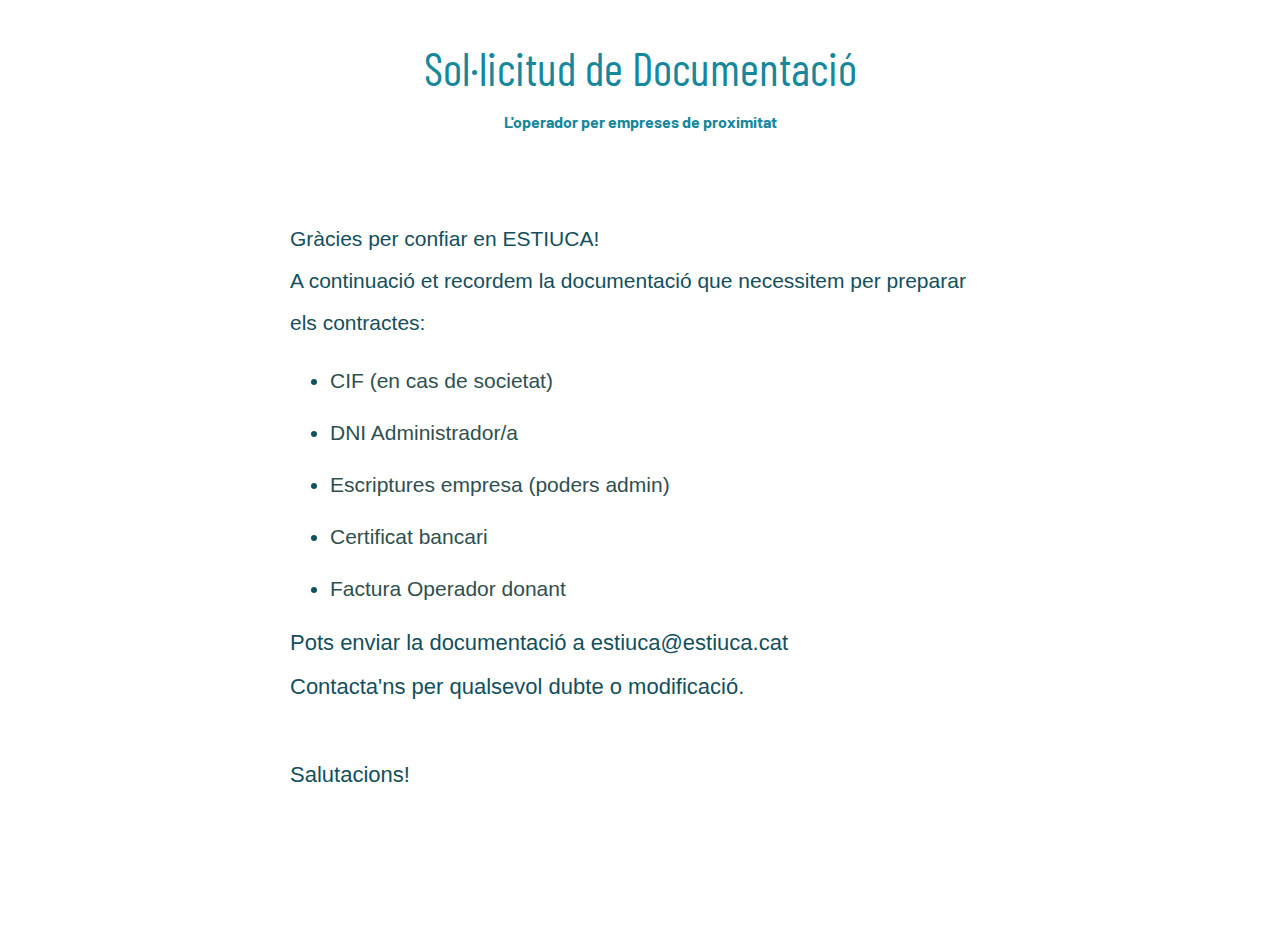
==== DOCUMENTACIÓ.html @ 69e84c5d "Add files via upload" ====
<!DOCTYPE html PUBLIC "-//W3C//DTD XHTML 1.0 Transitional//EN" "http://www.w3.org/TR/xhtml1/DTD/xhtml1-transitional.dtd">
<html dir="ltr" xmlns="http://www.w3.org/1999/xhtml" xmlns:o="urn:schemas-microsoft-com:office:office" lang="und" style="font-family:arial, 'helvetica neue', helvetica, sans-serif">
 <head>
  <meta charset="UTF-8">
  <meta content="width=device-width, initial-scale=1" name="viewport">
  <meta name="x-apple-disable-message-reformatting">
  <meta http-equiv="X-UA-Compatible" content="IE=edge">
  <meta content="telephone=no" name="format-detection">
  <title>Plantilla Welcome</title><!--[if (mso 16)]>
    <style type="text/css">
    a {text-decoration: none;}
    </style>
    <![endif]--><!--[if gte mso 9]><style>sup { font-size: 100% !important; }</style><![endif]--><!--[if gte mso 9]>
<xml>
    <o:OfficeDocumentSettings>
    <o:AllowPNG></o:AllowPNG>
    <o:PixelsPerInch>96</o:PixelsPerInch>
    </o:OfficeDocumentSettings>
</xml>
<![endif]--><!--[if !mso]><!-- -->
  <link href="https://fonts.googleapis.com/css2?family=Barlow&display=swap" rel="stylesheet">
  <link href="https://fonts.googleapis.com/css2?family=Barlow+Condensed&display=swap" rel="stylesheet"><!--<![endif]-->
  <style type="text/css">
.rollover div {
	font-size:0;
}
.rollover:hover .rollover-first {
	max-height:0px!important;
	display:none!important;
}
.rollover:hover .rollover-second {
	max-height:none!important;
	display:block!important;
}
#outlook a {
	padding:0;
}
.es-button {
	mso-style-priority:100!important;
	text-decoration:none!important;
}
a[x-apple-data-detectors] {
	color:inherit!important;
	text-decoration:none!important;
	font-size:inherit!important;
	font-family:inherit!important;
	font-weight:inherit!important;
	line-height:inherit!important;
}
.es-desk-hidden {
	display:none;
	float:left;
	overflow:hidden;
	width:0;
	max-height:0;
	line-height:0;
	mso-hide:all;
}
@media only screen and (max-width:600px) {p, ul li, ol li, a { line-height:150%!important } h1, h2, h3, h1 a, h2 a, h3 a { line-height:120% } h1 { font-size:46px!important; text-align:left } h2 { font-size:28px!important; text-align:left } h3 { font-size:20px!important; text-align:center } .es-header-body h1 a, .es-content-body h1 a, .es-footer-body h1 a { font-size:46px!important; text-align:left } .es-header-body h2 a, .es-content-body h2 a, .es-footer-body h2 a { font-size:28px!important; text-align:left } .es-header-body h3 a, .es-content-body h3 a, .es-footer-body h3 a { font-size:20px!important; text-align:center } .es-menu td a { font-size:12px!important } .es-header-body p, .es-header-body ul li, .es-header-body ol li, .es-header-body a { font-size:14px!important } .es-content-body p, .es-content-body ul li, .es-content-body ol li, .es-content-body a { font-size:14px!important } .es-footer-body p, .es-footer-body ul li, .es-footer-body ol li, .es-footer-body a { font-size:14px!important } .es-infoblock p, .es-infoblock ul li, .es-infoblock ol li, .es-infoblock a { font-size:12px!important } *[class="gmail-fix"] { display:none!important } .es-m-txt-c, .es-m-txt-c h1, .es-m-txt-c h2, .es-m-txt-c h3 { text-align:center!important } .es-m-txt-r, .es-m-txt-r h1, .es-m-txt-r h2, .es-m-txt-r h3 { text-align:right!important } .es-m-txt-l, .es-m-txt-l h1, .es-m-txt-l h2, .es-m-txt-l h3 { text-align:left!important } .es-m-txt-r img, .es-m-txt-c img, .es-m-txt-l img { display:inline!important } .es-button-border { display:inline-block!important } a.es-button, button.es-button { font-size:18px!important; display:inline-block!important } .es-adaptive table, .es-left, .es-right { width:100%!important } .es-content table, .es-header table, .es-footer table, .es-content, .es-footer, .es-header { width:100%!important; max-width:600px!important } .es-adapt-td { display:block!important; width:100%!important } .adapt-img { width:100%!important; height:auto!important } .es-m-p0 { padding:0!important } .es-m-p0r { padding-right:0!important } .es-m-p0l { padding-left:0!important } .es-m-p0t { padding-top:0!important } .es-m-p0b { padding-bottom:0!important } .es-m-p20b { padding-bottom:20px!important } .es-mobile-hidden, .es-hidden { display:none!important } tr.es-desk-hidden, td.es-desk-hidden, table.es-desk-hidden { width:auto!important; overflow:visible!important; float:none!important; max-height:inherit!important; line-height:inherit!important } tr.es-desk-hidden { display:table-row!important } table.es-desk-hidden { display:table!important } td.es-desk-menu-hidden { display:table-cell!important } .es-menu td { width:1%!important } table.es-table-not-adapt, .esd-block-html table { width:auto!important } table.es-social { display:inline-block!important } table.es-social td { display:inline-block!important } .es-desk-hidden { display:table-row!important; width:auto!important; overflow:visible!important; max-height:inherit!important } .es-m-p5 { padding:5px!important } .es-m-p5t { padding-top:5px!important } .es-m-p5b { padding-bottom:5px!important } .es-m-p5r { padding-right:5px!important } .es-m-p5l { padding-left:5px!important } .es-m-p10 { padding:10px!important } .es-m-p10t { padding-top:10px!important } .es-m-p10b { padding-bottom:10px!important } .es-m-p10r { padding-right:10px!important } .es-m-p10l { padding-left:10px!important } .es-m-p15 { padding:15px!important } .es-m-p15t { padding-top:15px!important } .es-m-p15b { padding-bottom:15px!important } .es-m-p15r { padding-right:15px!important } .es-m-p15l { padding-left:15px!important } .es-m-p20 { padding:20px!important } .es-m-p20t { padding-top:20px!important } .es-m-p20r { padding-right:20px!important } .es-m-p20l { padding-left:20px!important } .es-m-p25 { padding:25px!important } .es-m-p25t { padding-top:25px!important } .es-m-p25b { padding-bottom:25px!important } .es-m-p25r { padding-right:25px!important } .es-m-p25l { padding-left:25px!important } .es-m-p30 { padding:30px!important } .es-m-p30t { padding-top:30px!important } .es-m-p30b { padding-bottom:30px!important } .es-m-p30r { padding-right:30px!important } .es-m-p30l { padding-left:30px!important } .es-m-p35 { padding:35px!important } .es-m-p35t { padding-top:35px!important } .es-m-p35b { padding-bottom:35px!important } .es-m-p35r { padding-right:35px!important } .es-m-p35l { padding-left:35px!important } .es-m-p40 { padding:40px!important } .es-m-p40t { padding-top:40px!important } .es-m-p40b { padding-bottom:40px!important } .es-m-p40r { padding-right:40px!important } .es-m-p40l { padding-left:40px!important } .h-auto { height:auto!important } }
</style>
 </head>
 <body style="width:100%;font-family:arial, 'helvetica neue', helvetica, sans-serif;-webkit-text-size-adjust:100%;-ms-text-size-adjust:100%;padding:0;Margin:0">
  <div dir="ltr" class="es-wrapper-color" lang="und" style="background-color:#FFFFFF"><!--[if gte mso 9]>
			<v:background xmlns:v="urn:schemas-microsoft-com:vml" fill="t">
				<v:fill type="tile" color="#ffffff"></v:fill>
			</v:background>
		<![endif]-->
   <table class="es-wrapper" width="100%" cellspacing="0" cellpadding="0" style="mso-table-lspace:0pt;mso-table-rspace:0pt;border-collapse:collapse;border-spacing:0px;padding:0;Margin:0;width:100%;height:100%;background-repeat:repeat;background-position:center top;background-color:#FFFFFF">
     <tr>
      <td valign="top" style="padding:0;Margin:0">
       <table cellpadding="0" cellspacing="0" class="es-header" align="center" style="mso-table-lspace:0pt;mso-table-rspace:0pt;border-collapse:collapse;border-spacing:0px;table-layout:fixed !important;width:100%;background-color:transparent;background-repeat:repeat;background-position:center top">
         <tr>
          <td align="center" style="padding:0;Margin:0">
           <table class="es-header-body" align="center" cellpadding="0" cellspacing="0" style="mso-table-lspace:0pt;mso-table-rspace:0pt;border-collapse:collapse;border-spacing:0px;background-color:transparent;width:700px">
             <tr>
              <td class="es-m-p20r es-m-p20l" align="left" style="padding:0;Margin:0;padding-top:20px">
               <table cellpadding="0" cellspacing="0" width="100%" style="mso-table-lspace:0pt;mso-table-rspace:0pt;border-collapse:collapse;border-spacing:0px">
                 <tr>
                  <td class="es-m-p0r" valign="top" align="center" style="padding:0;Margin:0;width:700px">
                   <table cellpadding="0" cellspacing="0" width="100%" style="mso-table-lspace:0pt;mso-table-rspace:0pt;border-collapse:collapse;border-spacing:0px">
                     <tr>
                      <td align="center" style="padding:0;Margin:0;font-size:0px"><a target="_blank" href="https://estiuca.cat" style="-webkit-text-size-adjust:none;-ms-text-size-adjust:none;mso-line-height-rule:exactly;text-decoration:underline;color:#E2CFEA;font-size:14px"><img class="adapt-img" src="https://djxzcv.stripocdn.email/content/guids/CABINET_3359c337638b12877415a0752ae04ed259ef4a085d87299feb86ae68a7d6a1dd/images/estiucacap.PNG" alt style="display:block;border:0;outline:none;text-decoration:none;-ms-interpolation-mode:bicubic" width="700"></a></td>
                     </tr>
                   </table></td>
                 </tr>
               </table></td>
             </tr>
           </table></td>
         </tr>
       </table>
       <table class="es-content" cellspacing="0" cellpadding="0" align="center" style="mso-table-lspace:0pt;mso-table-rspace:0pt;border-collapse:collapse;border-spacing:0px;table-layout:fixed !important;width:100%">
         <tr>
          <td align="center" style="padding:0;Margin:0">
           <table class="es-content-body" cellspacing="0" cellpadding="0" align="center" style="mso-table-lspace:0pt;mso-table-rspace:0pt;border-collapse:collapse;border-spacing:0px;background-color:transparent;width:700px">
             <tr>
              <td class="es-m-p10b es-m-p20r es-m-p20l" align="left" style="padding:0;Margin:0;padding-top:20px">
               <table width="100%" cellspacing="0" cellpadding="0" style="mso-table-lspace:0pt;mso-table-rspace:0pt;border-collapse:collapse;border-spacing:0px">
                 <tr>
                  <td class="es-m-p0r es-m-p20b" valign="top" align="center" style="padding:0;Margin:0;width:700px">
                   <table width="100%" cellspacing="0" cellpadding="0" style="mso-table-lspace:0pt;mso-table-rspace:0pt;border-collapse:collapse;border-spacing:0px">
                     <tr>
                      <td align="center" class="es-m-txt-c" style="padding:0;Margin:0"><h1 style="Margin:0;line-height:55px;mso-line-height-rule:exactly;font-family:'Barlow Condensed', Arial, sans-serif;font-size:46px;font-style:normal;font-weight:normal;color:#17879b">Sol·licitud de Documentació</h1></td>
                     </tr>
                     <tr>
                      <td align="center" class="es-m-txt-c es-m-p10r es-m-p10l" style="Margin:0;padding-bottom:10px;padding-top:15px;padding-left:40px;padding-right:40px"><p style="Margin:0;-webkit-text-size-adjust:none;-ms-text-size-adjust:none;mso-line-height-rule:exactly;font-family:Barlow, sans-serif;line-height:24px;color:#17879b;font-size:16px"><strong>L'operador per empreses de proximitat</strong></p></td>
                     </tr>
                   </table></td>
                 </tr>
               </table></td>
             </tr>
             <tr>
              <td class="es-m-p20r es-m-p20l" align="left" style="padding:0;Margin:0;padding-top:30px;padding-bottom:30px">
               <table cellpadding="0" cellspacing="0" width="100%" style="mso-table-lspace:0pt;mso-table-rspace:0pt;border-collapse:collapse;border-spacing:0px">
                 <tr>
                  <td align="center" valign="top" style="padding:0;Margin:0;width:700px">
                   <table cellpadding="0" cellspacing="0" width="100%" style="mso-table-lspace:0pt;mso-table-rspace:0pt;border-collapse:separate;border-spacing:0px;border-radius:10px">
                     <tr>
                      <td align="left" class="es-m-txt-l" style="padding:0;Margin:0"><h2 style="Margin:0;line-height:44px;mso-line-height-rule:exactly;font-family:-apple-system, blinkmacsystemfont, 'segoe ui', roboto, helvetica, arial, sans-serif, 'apple color emoji', 'segoe ui emoji', 'segoe ui symbol';font-size:22px;font-style:normal;font-weight:normal;color:#134f5c;text-align:left"><br></h2><p style="Margin:0;-webkit-text-size-adjust:none;-ms-text-size-adjust:none;mso-line-height-rule:exactly;font-family:-apple-system, blinkmacsystemfont, 'segoe ui', roboto, helvetica, arial, sans-serif, 'apple color emoji', 'segoe ui emoji', 'segoe ui symbol';line-height:42px;color:#134f5c;font-size:21px">Gràcies per confiar en ESTIUCA!</p><p style="Margin:0;-webkit-text-size-adjust:none;-ms-text-size-adjust:none;mso-line-height-rule:exactly;font-family:-apple-system, blinkmacsystemfont, 'segoe ui', roboto, helvetica, arial, sans-serif, 'apple color emoji', 'segoe ui emoji', 'segoe ui symbol';line-height:42px;color:#134f5c;font-size:21px">A continuació et recordem la documentació que necessitem per preparar els contractes:</p>
                       <ul>
                        <li style="-webkit-text-size-adjust:none;-ms-text-size-adjust:none;mso-line-height-rule:exactly;font-family:-apple-system, blinkmacsystemfont, 'segoe ui', roboto, helvetica, arial, sans-serif, 'apple color emoji', 'segoe ui emoji', 'segoe ui symbol';line-height:42px;Margin-bottom:15px;margin-left:0;color:#134f5c;font-size:21px"><p style="Margin:0;-webkit-text-size-adjust:none;-ms-text-size-adjust:none;mso-line-height-rule:exactly;font-family:-apple-system, blinkmacsystemfont, 'segoe ui', roboto, helvetica, arial, sans-serif, 'apple color emoji', 'segoe ui emoji', 'segoe ui symbol';line-height:32px;color:#2f4f4f;font-size:21px">CIF (en cas de societat)</p></li>
                        <li style="-webkit-text-size-adjust:none;-ms-text-size-adjust:none;mso-line-height-rule:exactly;font-family:-apple-system, blinkmacsystemfont, 'segoe ui', roboto, helvetica, arial, sans-serif, 'apple color emoji', 'segoe ui emoji', 'segoe ui symbol';line-height:42px;Margin-bottom:15px;margin-left:0;color:#134f5c;font-size:21px"><p style="Margin:0;-webkit-text-size-adjust:none;-ms-text-size-adjust:none;mso-line-height-rule:exactly;font-family:-apple-system, blinkmacsystemfont, 'segoe ui', roboto, helvetica, arial, sans-serif, 'apple color emoji', 'segoe ui emoji', 'segoe ui symbol';line-height:32px;color:#2f4f4f;font-size:21px">DNI Administrador/a</p></li>
                        <li style="-webkit-text-size-adjust:none;-ms-text-size-adjust:none;mso-line-height-rule:exactly;font-family:-apple-system, blinkmacsystemfont, 'segoe ui', roboto, helvetica, arial, sans-serif, 'apple color emoji', 'segoe ui emoji', 'segoe ui symbol';line-height:42px;Margin-bottom:15px;margin-left:0;color:#134f5c;font-size:21px"><p style="Margin:0;-webkit-text-size-adjust:none;-ms-text-size-adjust:none;mso-line-height-rule:exactly;font-family:-apple-system, blinkmacsystemfont, 'segoe ui', roboto, helvetica, arial, sans-serif, 'apple color emoji', 'segoe ui emoji', 'segoe ui symbol';line-height:32px;color:#2f4f4f;font-size:21px">Escriptures empresa (poders admin)</p></li>
                        <li style="-webkit-text-size-adjust:none;-ms-text-size-adjust:none;mso-line-height-rule:exactly;font-family:-apple-system, blinkmacsystemfont, 'segoe ui', roboto, helvetica, arial, sans-serif, 'apple color emoji', 'segoe ui emoji', 'segoe ui symbol';line-height:42px;Margin-bottom:15px;margin-left:0;color:#134f5c;font-size:21px"><p style="Margin:0;-webkit-text-size-adjust:none;-ms-text-size-adjust:none;mso-line-height-rule:exactly;font-family:-apple-system, blinkmacsystemfont, 'segoe ui', roboto, helvetica, arial, sans-serif, 'apple color emoji', 'segoe ui emoji', 'segoe ui symbol';line-height:32px;color:#2f4f4f;font-size:21px">Certificat bancari</p></li>
                        <li style="-webkit-text-size-adjust:none;-ms-text-size-adjust:none;mso-line-height-rule:exactly;font-family:-apple-system, blinkmacsystemfont, 'segoe ui', roboto, helvetica, arial, sans-serif, 'apple color emoji', 'segoe ui emoji', 'segoe ui symbol';line-height:42px;Margin-bottom:15px;margin-left:0;color:#134f5c;font-size:21px"><p style="Margin:0;-webkit-text-size-adjust:none;-ms-text-size-adjust:none;mso-line-height-rule:exactly;font-family:-apple-system, blinkmacsystemfont, 'segoe ui', roboto, helvetica, arial, sans-serif, 'apple color emoji', 'segoe ui emoji', 'segoe ui symbol';line-height:32px;color:#2f4f4f;font-size:21px">Factura Operador donant</p></li>
                       </ul><p style="Margin:0;-webkit-text-size-adjust:none;-ms-text-size-adjust:none;mso-line-height-rule:exactly;font-family:-apple-system, blinkmacsystemfont, 'segoe ui', roboto, helvetica, arial, sans-serif, 'apple color emoji', 'segoe ui emoji', 'segoe ui symbol';line-height:44px;color:#134f5c;font-size:22px">Pots enviar la documentació a estiuca@estiuca.cat</p><p style="Margin:0;-webkit-text-size-adjust:none;-ms-text-size-adjust:none;mso-line-height-rule:exactly;font-family:-apple-system, blinkmacsystemfont, 'segoe ui', roboto, helvetica, arial, sans-serif, 'apple color emoji', 'segoe ui emoji', 'segoe ui symbol';line-height:44px;color:#134f5c;font-size:22px">Contacta'ns per qualsevol dubte o modificació.</p><p style="Margin:0;-webkit-text-size-adjust:none;-ms-text-size-adjust:none;mso-line-height-rule:exactly;font-family:-apple-system, blinkmacsystemfont, 'segoe ui', roboto, helvetica, arial, sans-serif, 'apple color emoji', 'segoe ui emoji', 'segoe ui symbol';line-height:44px;color:#134f5c;font-size:22px"><br></p><p style="Margin:0;-webkit-text-size-adjust:none;-ms-text-size-adjust:none;mso-line-height-rule:exactly;font-family:-apple-system, blinkmacsystemfont, 'segoe ui', roboto, helvetica, arial, sans-serif, 'apple color emoji', 'segoe ui emoji', 'segoe ui symbol';line-height:44px;color:#134f5c;font-size:22px">Salutacions!</p></td>
                     </tr>
                     <tr>
                      <td align="center" style="padding:0;Margin:0;padding-top:15px;padding-bottom:15px;font-size:0">
                       <table border="0" width="100%" height="100%" cellpadding="0" cellspacing="0" style="mso-table-lspace:0pt;mso-table-rspace:0pt;border-collapse:collapse;border-spacing:0px">
                         <tr>
                          <td style="padding:0;Margin:0;border-bottom:1px solid #ffffff;background:unset;height:1px;width:100%;margin:0px"></td>
                         </tr>
                       </table></td>
                     </tr>
                   </table></td>
                 </tr>
               </table></td>
             </tr>
             <tr>
              <td class="es-m-p20r es-m-p20l" align="left" style="padding:0;Margin:0;padding-bottom:40px">
               <table cellpadding="0" cellspacing="0" width="100%" style="mso-table-lspace:0pt;mso-table-rspace:0pt;border-collapse:collapse;border-spacing:0px">
                 <tr>
                  <td align="center" valign="top" style="padding:0;Margin:0;width:700px">
                   <table cellpadding="0" cellspacing="0" width="100%" style="mso-table-lspace:0pt;mso-table-rspace:0pt;border-collapse:collapse;border-spacing:0px">
                     <tr>
                      <td align="center" style="padding:0;Margin:0;font-size:0px"><img class="adapt-img" src="https://djxzcv.stripocdn.email/content/guids/CABINET_3359c337638b12877415a0752ae04ed259ef4a085d87299feb86ae68a7d6a1dd/images/generica.png" alt style="display:block;border:0;outline:none;text-decoration:none;-ms-interpolation-mode:bicubic" width="527"></td>
                     </tr>
                   </table></td>
                 </tr>
               </table></td>
             </tr>
             <tr>
              <td align="left" style="padding:0;Margin:0;padding-left:20px;padding-right:20px">
               <table cellpadding="0" cellspacing="0" width="100%" style="mso-table-lspace:0pt;mso-table-rspace:0pt;border-collapse:collapse;border-spacing:0px">
                 <tr>
                  <td align="center" valign="top" style="padding:0;Margin:0;width:660px">
                   <table cellpadding="0" cellspacing="0" width="100%" style="mso-table-lspace:0pt;mso-table-rspace:0pt;border-collapse:collapse;border-spacing:0px">
                     <tr>
                      <td align="center" height="40" style="padding:0;Margin:0"></td>
                     </tr>
                   </table></td>
                 </tr>
               </table></td>
             </tr>
           </table></td>
         </tr>
       </table></td>
     </tr>
   </table>
  </div>
 </body>
</html>
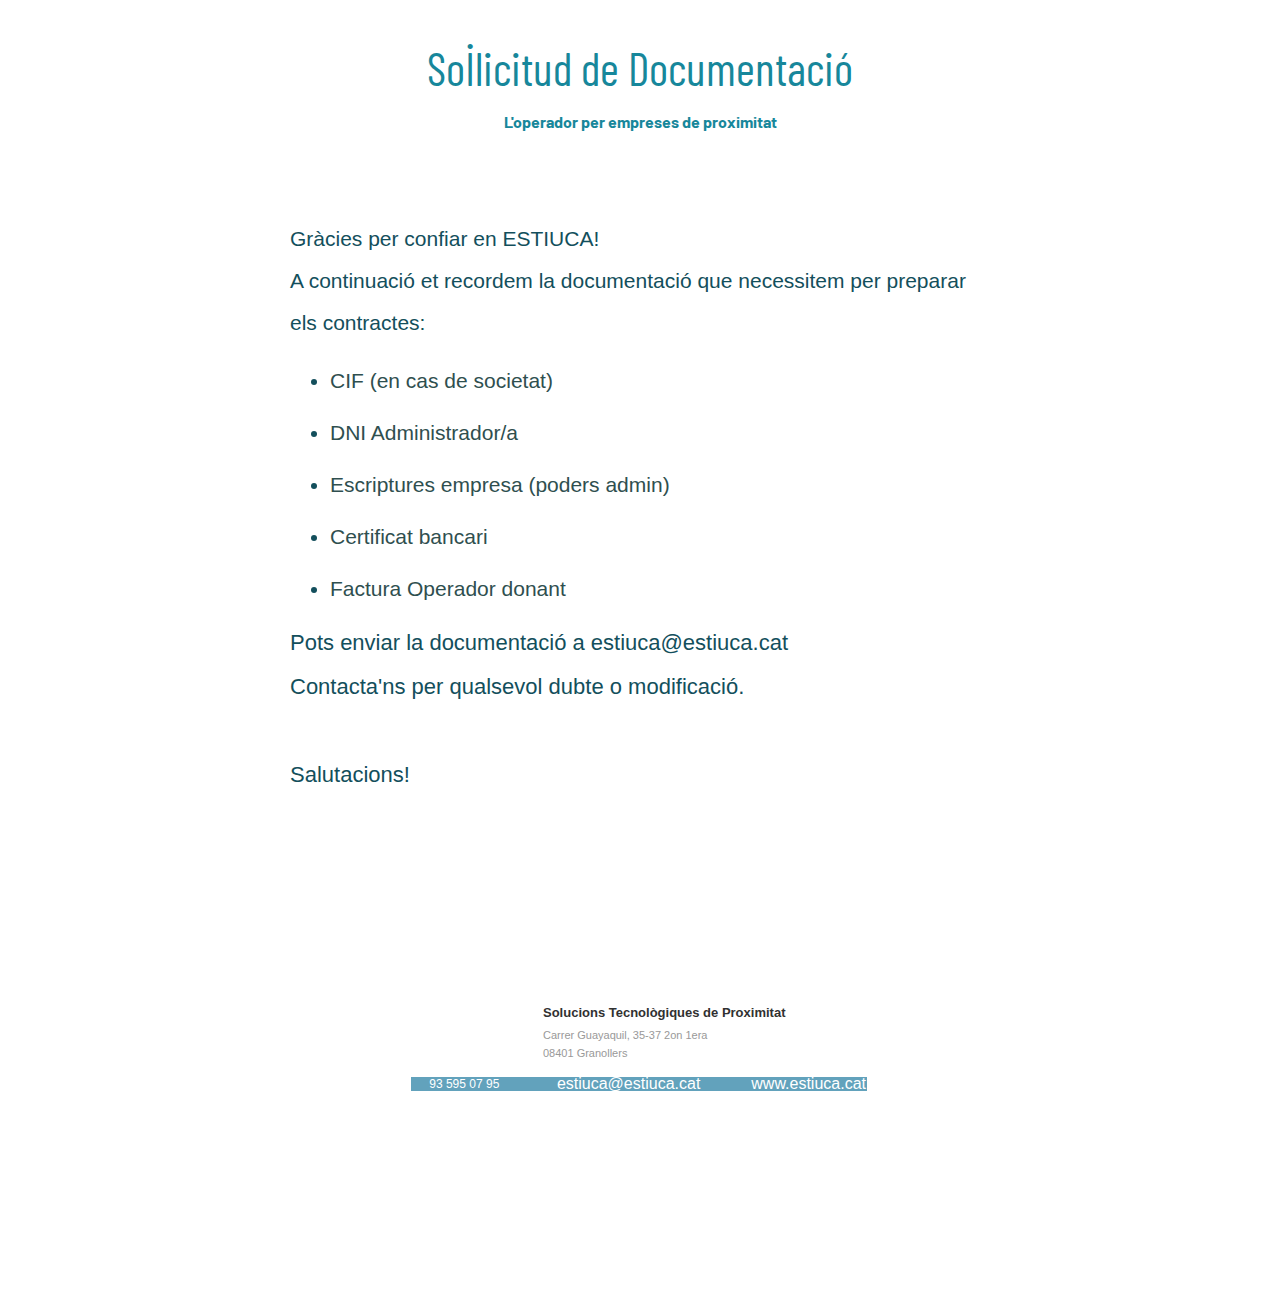
==== commit 9653c40b: "Add files via upload" ====
--- a/DOCUMENTACIÓ.html
+++ b/DOCUMENTACIÓ.html
@@ -1,5 +1,5 @@
 <!DOCTYPE html PUBLIC "-//W3C//DTD XHTML 1.0 Transitional//EN" "http://www.w3.org/TR/xhtml1/DTD/xhtml1-transitional.dtd">
-<html dir="ltr" xmlns="http://www.w3.org/1999/xhtml" xmlns:o="urn:schemas-microsoft-com:office:office" lang="und" style="font-family:arial, 'helvetica neue', helvetica, sans-serif">
+<html dir="ltr" xmlns="http://www.w3.org/1999/xhtml" xmlns:o="urn:schemas-microsoft-com:office:office" lang="ca" style="font-family:arial, 'helvetica neue', helvetica, sans-serif">
  <head>
   <meta charset="UTF-8">
   <meta content="width=device-width, initial-scale=1" name="viewport">
@@ -21,7 +21,7 @@
   <link href="https://fonts.googleapis.com/css2?family=Barlow&display=swap" rel="stylesheet">
   <link href="https://fonts.googleapis.com/css2?family=Barlow+Condensed&display=swap" rel="stylesheet"><!--<![endif]-->
   <style type="text/css">
-.rollover div {
+.rollover span {
 	font-size:0;
 }
 .rollover:hover .rollover-first {
@@ -57,10 +57,22 @@
 	mso-hide:all;
 }
 @media only screen and (max-width:600px) {p, ul li, ol li, a { line-height:150%!important } h1, h2, h3, h1 a, h2 a, h3 a { line-height:120% } h1 { font-size:46px!important; text-align:left } h2 { font-size:28px!important; text-align:left } h3 { font-size:20px!important; text-align:center } .es-header-body h1 a, .es-content-body h1 a, .es-footer-body h1 a { font-size:46px!important; text-align:left } .es-header-body h2 a, .es-content-body h2 a, .es-footer-body h2 a { font-size:28px!important; text-align:left } .es-header-body h3 a, .es-content-body h3 a, .es-footer-body h3 a { font-size:20px!important; text-align:center } .es-menu td a { font-size:12px!important } .es-header-body p, .es-header-body ul li, .es-header-body ol li, .es-header-body a { font-size:14px!important } .es-content-body p, .es-content-body ul li, .es-content-body ol li, .es-content-body a { font-size:14px!important } .es-footer-body p, .es-footer-body ul li, .es-footer-body ol li, .es-footer-body a { font-size:14px!important } .es-infoblock p, .es-infoblock ul li, .es-infoblock ol li, .es-infoblock a { font-size:12px!important } *[class="gmail-fix"] { display:none!important } .es-m-txt-c, .es-m-txt-c h1, .es-m-txt-c h2, .es-m-txt-c h3 { text-align:center!important } .es-m-txt-r, .es-m-txt-r h1, .es-m-txt-r h2, .es-m-txt-r h3 { text-align:right!important } .es-m-txt-l, .es-m-txt-l h1, .es-m-txt-l h2, .es-m-txt-l h3 { text-align:left!important } .es-m-txt-r img, .es-m-txt-c img, .es-m-txt-l img { display:inline!important } .es-button-border { display:inline-block!important } a.es-button, button.es-button { font-size:18px!important; display:inline-block!important } .es-adaptive table, .es-left, .es-right { width:100%!important } .es-content table, .es-header table, .es-footer table, .es-content, .es-footer, .es-header { width:100%!important; max-width:600px!important } .es-adapt-td { display:block!important; width:100%!important } .adapt-img { width:100%!important; height:auto!important } .es-m-p0 { padding:0!important } .es-m-p0r { padding-right:0!important } .es-m-p0l { padding-left:0!important } .es-m-p0t { padding-top:0!important } .es-m-p0b { padding-bottom:0!important } .es-m-p20b { padding-bottom:20px!important } .es-mobile-hidden, .es-hidden { display:none!important } tr.es-desk-hidden, td.es-desk-hidden, table.es-desk-hidden { width:auto!important; overflow:visible!important; float:none!important; max-height:inherit!important; line-height:inherit!important } tr.es-desk-hidden { display:table-row!important } table.es-desk-hidden { display:table!important } td.es-desk-menu-hidden { display:table-cell!important } .es-menu td { width:1%!important } table.es-table-not-adapt, .esd-block-html table { width:auto!important } table.es-social { display:inline-block!important } table.es-social td { display:inline-block!important } .es-desk-hidden { display:table-row!important; width:auto!important; overflow:visible!important; max-height:inherit!important } .es-m-p5 { padding:5px!important } .es-m-p5t { padding-top:5px!important } .es-m-p5b { padding-bottom:5px!important } .es-m-p5r { padding-right:5px!important } .es-m-p5l { padding-left:5px!important } .es-m-p10 { padding:10px!important } .es-m-p10t { padding-top:10px!important } .es-m-p10b { padding-bottom:10px!important } .es-m-p10r { padding-right:10px!important } .es-m-p10l { padding-left:10px!important } .es-m-p15 { padding:15px!important } .es-m-p15t { padding-top:15px!important } .es-m-p15b { padding-bottom:15px!important } .es-m-p15r { padding-right:15px!important } .es-m-p15l { padding-left:15px!important } .es-m-p20 { padding:20px!important } .es-m-p20t { padding-top:20px!important } .es-m-p20r { padding-right:20px!important } .es-m-p20l { padding-left:20px!important } .es-m-p25 { padding:25px!important } .es-m-p25t { padding-top:25px!important } .es-m-p25b { padding-bottom:25px!important } .es-m-p25r { padding-right:25px!important } .es-m-p25l { padding-left:25px!important } .es-m-p30 { padding:30px!important } .es-m-p30t { padding-top:30px!important } .es-m-p30b { padding-bottom:30px!important } .es-m-p30r { padding-right:30px!important } .es-m-p30l { padding-left:30px!important } .es-m-p35 { padding:35px!important } .es-m-p35t { padding-top:35px!important } .es-m-p35b { padding-bottom:35px!important } .es-m-p35r { padding-right:35px!important } .es-m-p35l { padding-left:35px!important } .es-m-p40 { padding:40px!important } .es-m-p40t { padding-top:40px!important } .es-m-p40b { padding-bottom:40px!important } .es-m-p40r { padding-right:40px!important } .es-m-p40l { padding-left:40px!important } .h-auto { height:auto!important } }
+@media screen and (max-width:384px) {.mail-message-content { width:414px!important } }
+@import url(https://fonts.googleapis.com/css?family=Montserrat);
+        /* Estilo para centrar la tabla */
+        .contenedor-centrado {
+            display: flex;
+            justify-content: center;
+            align-items: center;
+            width: 100%;
+            /* Ajusta esto según el ancho del contenedor padre */
+            height: 40vh;
+            /* Ajusta esto según la altura del contenedor padre */
+        }
 </style>
  </head>
  <body style="width:100%;font-family:arial, 'helvetica neue', helvetica, sans-serif;-webkit-text-size-adjust:100%;-ms-text-size-adjust:100%;padding:0;Margin:0">
-  <div dir="ltr" class="es-wrapper-color" lang="und" style="background-color:#FFFFFF"><!--[if gte mso 9]>
+  <div dir="ltr" class="es-wrapper-color" lang="ca" style="background-color:#FFFFFF"><!--[if gte mso 9]>
 			<v:background xmlns:v="urn:schemas-microsoft-com:vml" fill="t">
 				<v:fill type="tile" color="#ffffff"></v:fill>
 			</v:background>
@@ -143,7 +155,44 @@
                   <td align="center" valign="top" style="padding:0;Margin:0;width:700px">
                    <table cellpadding="0" cellspacing="0" width="100%" style="mso-table-lspace:0pt;mso-table-rspace:0pt;border-collapse:collapse;border-spacing:0px">
                      <tr>
-                      <td align="center" style="padding:0;Margin:0;font-size:0px"><img class="adapt-img" src="https://djxzcv.stripocdn.email/content/guids/CABINET_3359c337638b12877415a0752ae04ed259ef4a085d87299feb86ae68a7d6a1dd/images/generica.png" alt style="display:block;border:0;outline:none;text-decoration:none;-ms-interpolation-mode:bicubic" width="527"></td>
+                      <td style="padding:0;Margin:0"><p style="Margin:0;-webkit-text-size-adjust:none;-ms-text-size-adjust:none;mso-line-height-rule:exactly;font-family:Barlow, sans-serif;line-height:24px;color:#E2CFEA;font-size:16px">
+                        <meta charset="UTF-8"><title>Tabla Centrada</title><!-- Contenedor para centrar la tabla --></p>
+                       <div class="contenedor-centrado">
+                        <table border="0" cellspacing="0" cellpadding="0" style="mso-table-lspace:0pt;mso-table-rspace:0pt;border-collapse:collapse;border-spacing:0px;width:458px">
+                          <tr>
+                           <td style="padding:0;Margin:0">
+                            <table border="0" cellpadding="0" cellspacing="0" style="mso-table-lspace:0pt;mso-table-rspace:0pt;border-collapse:collapse;border-spacing:0px;width:456px;font-family:Montserrat, Arial, Helvetica, sans-serif">
+                              <tr>
+                              <td valign="top" style="padding:0;Margin:0;width:132px"><img src="https://www.estiuca.cat/wp-content/uploads/2022/09/estiuca-logo-email.png" width="118" alt style="display:block;border:0;outline:none;text-decoration:none;-ms-interpolation-mode:bicubic"></td>
+                              <td style="padding:0;Margin:0;width:324px"><br>
+                              <table width="100%" border="0" cellspacing="0" cellpadding="0" style="mso-table-lspace:0pt;mso-table-rspace:0pt;border-collapse:collapse;border-spacing:0px">
+                              <tr>
+                              <td style="padding:0;Margin:0;font-size:13px;color:#313131;font-weight:bold">Solucions Tecnològiques de Proximitat</td>
+                              </tr>
+                              <tr>
+                              <td style="padding:0;Margin:0;font-size:12px;color:#666666"></td>
+                              </tr>
+                              <tr>
+                              <td style="padding:0;Margin:0;font-size:11px;color:#999999;padding-top:6px;line-height:18px">Carrer Guayaquil, 35-37 2on 1era<br> 08401 Granollers</td>
+                              </tr>
+                              </table></td>
+                              </tr>
+                              <tr>
+                              <td colspan="2" style="padding:0;Margin:0">
+                              <table style="mso-table-lspace:0pt;mso-table-rspace:0pt;border-collapse:collapse;border-spacing:0px;margin-top:15px;background-color:#62a2bc;padding:5px" width="100%" border="0" cellspacing="0" cellpadding="0">
+                              <tr>
+                              <td width="4%" style="padding:0;Margin:0;padding-left:3px"><img src="https://www.estiuca.cat/wp-content/uploads/2022/09/icon_phone.png" width="12" height="12" alt style="display:block;border:0;outline:none;text-decoration:none;-ms-interpolation-mode:bicubic"></td>
+                              <td width="24%" style="padding:0;Margin:0"><span style="font-size:12px;color:#FFFFFF;padding-top:6px">93 595 07 95</span></td>
+                              <td width="4%" style="padding:0;Margin:0"><img src="https://www.estiuca.cat/wp-content/uploads/2022/09/icon_email.png" width="12" height="12" alt style="display:block;border:0;outline:none;text-decoration:none;-ms-interpolation-mode:bicubic"></td>
+                              <td width="42%" style="padding:0;Margin:0"><span style="font-size:11px;color:#999999;padding-top:6px;line-height:12px"><a href="mailto:estiuca@estiuca.cat" style="-webkit-text-size-adjust:none;-ms-text-size-adjust:none;mso-line-height-rule:exactly;text-decoration:none;color:#FFFFFF;font-size:16px">estiuca@estiuca.cat</a></span></td>
+                              <td width="26%" style="padding:0;Margin:0;font-size:11px;color:#ffffff;line-height:12px;text-align:right;padding-right:1px"><a href="https://www.estiuca.cat/" style="-webkit-text-size-adjust:none;-ms-text-size-adjust:none;mso-line-height-rule:exactly;text-decoration:none;color:#FFFFFF;font-size:16px">www.estiuca.cat</a></td>
+                              </tr>
+                              </table></td>
+                              </tr>
+                            </table></td>
+                          </tr>
+                        </table>
+                       </div><p style="Margin:0;-webkit-text-size-adjust:none;-ms-text-size-adjust:none;mso-line-height-rule:exactly;font-family:Barlow, sans-serif;line-height:24px;color:#E2CFEA;font-size:16px"></p></td>
                      </tr>
                    </table></td>
                  </tr>
